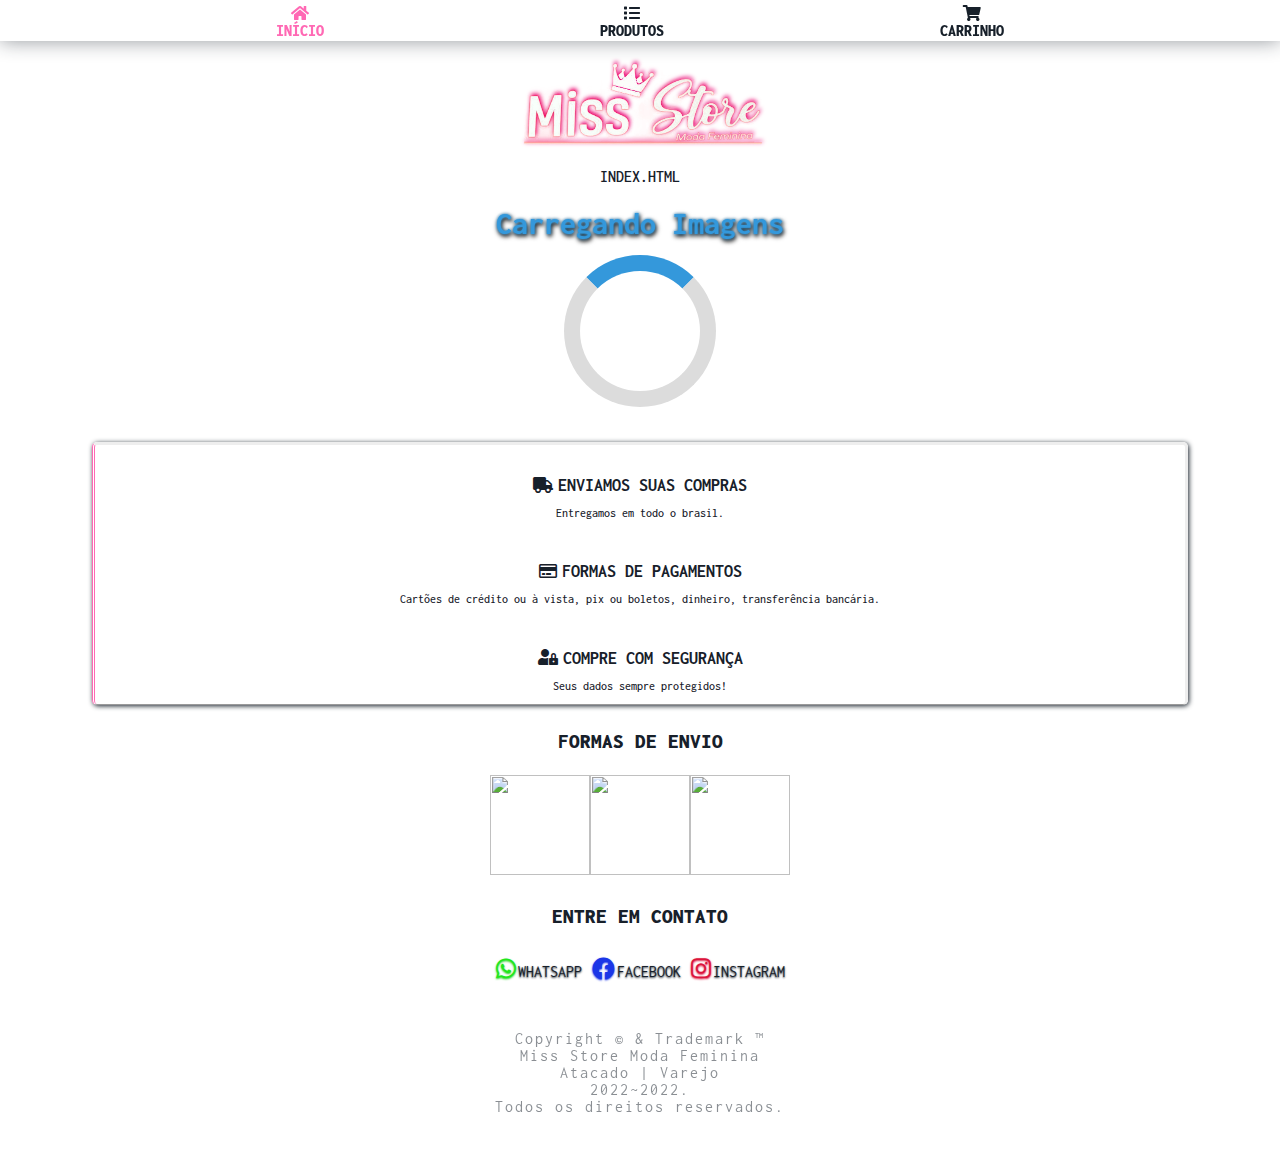
==== index.html @ 753af86f "all" ====
<html lang="pt-br" style="width: 100%;height: 100%;user-select: none;color: #17202a;">
  <head>
    <meta charset="utf-8">
    <meta name="viewport" content="width=device-width, initial-scale=1.0, shrink-to-fit=no">
    <title>Miss Store - Moda Feminina</title>
    <!-- Facebook Meta Tags -->
    <meta property="og:url" content="https://missstore.github.io">
    <meta property="og:type" content="website">
    <meta property="og:title" content="Miss Store - Moda Feminina">
    <meta property="og:description" content="A mais nova loja em porto velho - RO! Uma variedade de roupas feminina">
    <meta property="og:image" content="https://missstore.github.io/assets/img/missstore-graph.jpg">
    <!-- Twitter Meta Tags -->
    <meta name="twitter:card" content="summary_large_image">
    <meta property="twitter:domain" content="missstore.github.io">
    <meta property="twitter:url" content="https://missstore.github.io">
    <meta name="twitter:title" content="Miss Store - Moda Feminina">
    <meta name="twitter:description" content="A mais nova loja em porto velho - RO! Uma variedade de roupas feminina">
    <meta name="twitter:image" content="https://missstore.github.io/assets/img/missstore-graph.jpg">
    <!-- Description -->
    <meta name="description" content="A mais nova loja em porto velho - RO! Uma variedade de roupas feminina">
    <!-- Css's | Icons | Fonts -->
    <link rel="icon" type="image/jpeg" sizes="32x32" href="https://missstore.github.io/assets/img/missstore-icon.jpg">
    <link rel="icon" type="image/jpeg" sizes="32x32" href="https://missstore.github.io/assets/img/missstore-icon.jpg">
    <link rel="stylesheet" href="https://use.fontawesome.com/releases/v5.12.0/css/all.css">
    <link rel="preconnect" href="https://fonts.googleapis.com">
    <link rel="preconnect" href="https://fonts.gstatic.com" crossorigin="">
    <link href="https://fonts.googleapis.com/css2?family=Inconsolata:wght@500&amp;family=Luxurious+Roman&amp;family=Shizuru&amp;family=Ubuntu+Mono:ital@1&amp;display=swap" rel="stylesheet">
    <link href="/assets/css/styles.min.css" rel="stylesheet">
    <script src="/assets/js/script.min.js"></script>
  </head>
  <body>
    <div class="header">
      <i class="fas fa-home selecionado">
        <label>INÍCIO</label>
      </i>
      <i class="fas fa-list">
        <label>PRODUTOS</label>
      </i>
      <i class="fas fa-shopping-cart">
        <label>CARRINHO</label>
		<div class="contagem">
			<span></span>
		</div>
      </i>
    </div>
    <div class="categorias">
      <div class="contentsCategorias">
        <i class="fas fa-sort-up"></i>
        <div class="catCont">
          <i class="far fa-images">
            <label>Croppeds</label>
          </i>
          <i class="far fa-images">
            <label>Calças</label>
          </i>
          <i class="far fa-images">
            <label>Vestidos</label>
          </i>
          <i class="far fa-images">
            <label>Saias</label>
          </i>
          <i class="far fa-images">
            <label>Conjuntos</label>
          </i>
        </div>
      </div>
    </div>
    <div class="logo">
      <img src="https://missstore.github.io/assets/img/missstorehead.png">
    </div>
    <div class="carrinhoconteudo">
      <div class="fecharcarrinho">
        <i class="fas fa-chevron-circle-left">
          <label>CARRINHO DE COMPRAS</label>
        </i>
      </div>
      <div class="adicionados">
      </div>
      <div class="enviarevalortotal">
        <label class="valortotal"></label>
        <i class="fas fa-paper-plane">
          <label>Enviar pedido</label>
        </i>
		<i class="fas fa-eraser">
			<label>Esvaziar carrinho</label>
		</i>
      </div>
    </div>
    <label class="nome">TODOS OS PRODUTOS</label>
    <div class="produtos">
      <div class="loadercontainer carregando">
        <label>Carregando Imagens</label>
        <div class="loader"></div>
      </div>
    </div>
    <div class="fotofullviewing">
      <img src="" draggable="false">
      <i class="fas fa-window-close"></i>
	  <div class="verfotofull">
        <label>Carregando Imagem</label>
        <div class="loader"></div>
      </div>
    </div>
    <center>
	<div class="info">
      <div class="entregamos">
        <i class="fas fa-truck">
          <h5 class="tipodeservico">ENVIAMOS SUAS COMPRAS</h5>
        </i>
        <p class="textalternativo">Entregamos em todo o brasil.</p>
      </div>
      <div class="aceitamos">
        <i class="far fa-credit-card">
          <h5 class="tipodeservico">FORMAS DE PAGAMENTOS</h5>
        </i>
        <p class="textalternativo">Cartões de crédito ou à vista, pix ou boletos, dinheiro, transferência bancária.</p>
      </div>
      <div class="seguranca">
        <i class="fas fa-user-lock">
          <h5 class="tipodeservico">COMPRE COM SEGURANÇA</h5>
        </i>
        <p class="textalternativo">Seus dados sempre protegidos!</p>
      </div>
    </div>
	</center>
    <div class="formasdeenvio">
      <h5>FORMAS DE ENVIO</h5>
      <div class="formasenvioimgs">
        <img src="https://d26lpennugtm8s.cloudfront.net/assets/common/img/logos/shipping/br/correios/pac@2x.png" width="100" draggable="false">
        <img src="https://d26lpennugtm8s.cloudfront.net/assets/common/img/logos/shipping/br/correios@2x.png" width="100" draggable="false">
        <img src="https://d26lpennugtm8s.cloudfront.net/assets/common/img/logos/shipping/br/correios/sedex@2x.png" width="100" draggable="false">
      </div>
    </div>
    <div class="entreemcontato">
      <h5>ENTRE EM CONTATO</h5>
      <div class="formasdecontato">
        <i class="fab fa-whatsapp">
          <label>Whatsapp</label>
        </i>
        <i class="fab fa-facebook">
          <label>Facebook</label>
        </i>
        <i class="fab fa-instagram">
          <label>Instagram</label>
        </i>
      </div>
    </div>
    <div class="footer">
      <label>
Copyright © &amp; Trademark ™
Miss Store Moda Feminina
Atacado | Varejo
2022~2022.
Todos os direitos reservados.
	</label>
    </div>
    <hr style="opacity: 0;">
  </body>
</html>
---- assets/css/styles.min.css ----
.header {
    display: flex;
    justify-content: space-evenly;
    position: fixed;
    width: 100%;
    background-color: #fff;
    top: 0;
    padding-top: 5px;
    padding-bottom: 2px;
    z-index: 1000000;
    transition: .5s;
    box-shadow: 0 0 20px 0px #17202a78;
    left: 0;
}

.header > i {
    display: flex;
    flex-direction: column;
    align-items: center;
    cursor: pointer;
}

label {
    font-family: 'Inconsolata', monospace;
    margin-top: 2px;
    cursor: pointer;
}

label.nome {
    display: flex;
    justify-content: center;
    margin-top: 20px;
    margin-bottom: 20px;
    font-weight: 600;
    text-size-adjust: auto;
    cursor: default;
}


.produtos {
    display: flex;
    width: auto;
    height: auto;
    flex-wrap: wrap;
    justify-content: center;
    z-index: 100;
}

.produtodiv {
    width: 150px;
    height: 293px;
    margin-bottom: 5px;
    border-style: double;
    padding-bottom: 4px;
    border-radius: 5px;
    border-color: hotpink;
    padding-right: 2px;
    padding-left: 2px;
    flex-direction: column;
    margin-left: 3px;
    margin-right: 3px;
    display: none;
    align-items: center;
    justify-content: space-around;
}

.produtonome {
    text-align: center;
    text-overflow: ellipsis;
    overflow: hidden;
    white-space: nowrap;
    width: 150px;
    font-family: 'Inconsolata', monospace;
    height: 25px;
}

.produtovalor {
    margin-top: 2px;
    margin-bottom: 2px;
    font-family: 'Inconsolata', monospace;
}

.produtocomprar {
    background-color: hotpink;
    width: 100%;
    border-radius: 10px;
    text-align: center;
    color: #fff;
    box-shadow: 0 0 4px 1px hotpink;
    margin-top: 3px;
    cursor: pointer;
    font-size: 15px;
    font-family: 'Inconsolata';
}

.produtoadicionar {
    background-color: hotpink;
    width: 100%;
    border-radius: 10px;
    text-align: center;
    color: #fff;
    box-shadow: 0 0 4px 1px hotpink;
    margin-top: 3px;
    margin-bottom: 3px;
    cursor: pointer;
    font-size: 15px;
    font-family: 'Inconsolata';
}

.selecionado {
    color: hotpink;    
}

.info {
    padding-right: 5px;
    display: flex;
    align-content: center;
    border-top-style: outset;
    border-bottom-style: outset;
    padding-left: 5px;
    border-bottom-width: 1px;
    border-left-style: double;
    border-left-color: hotpink;
    border-right-style: inset;
    flex-direction: column;
    box-shadow: 1px 1px 5px #17202a;
    border-radius: 5px;
    margin-top: 10px;
    align-items: center;
    max-width: 85.5%;
}

.entregamos,.aceitamos,.seguranca {
    display: flex;
    flex-direction: column;
    align-items: center;
}

.entregamos > i, .aceitamos > i,.seguranca>i {
    display: flex;
    flex-direction: row;
    align-items: center;
}

.tipodeservico {
    margin-left: 5px;
    padding-top: 1px;
    font-family: 'Inconsolata', cursive;
    font-size: 18px;
}


p.textalternativo {
    font-family: 'Inconsolata', cursive;
    margin-top: -17px;
    font-size: 12px;
    font-weight: 500;
    text-align: center;
}

.footer {
    display: flex;
    align-items: center;
    justify-content: center;
    align-content: center;
    text-align: center;
    border-style: ridge;
    border-width: 2px;
    opacity: .5;
    margin-top: 10px;
    padding: 10px;
    border-width: 0px;
}

.formasdeenvio, .entreemcontato {
    display: flex;
    align-items: center;
    margin: 5px;
    flex-direction: column;
    margin-top: -10px;
}

.formasdeenvio > h5, .entreemcontato > h5 {
    font-family: 'Inconsolata';
    font-size: 21px;
    font-weight: 900;
    text-align: center;
}

.formasenvioimgs {
    display: flex;
    justify-content: center;
    margin-top: -12px;
    align-items: center;
    align-content: center;
    flex-direction: row;
    width: 100%;
    flex-wrap: wrap;
}

.carrinhoconteudo {
    position: fixed;
    top: 0;
    width: 0;
    height: 0;
    background: #fff;
    z-index: 1;
    opacity: 0;
    transition: .5s;
    left: 1000px;
}

.carrinhoconteudo.aberto {
    position: fixed;
    top: 0;
    width: 100%;
    height: 100%;
    background: #fff;
    z-index: 10000000;
    opacity: 1;
    transition: .5s;
    left: 0;
}

.fecharcarrinho {
    font-family: 'Inconsolata';
    padding-bottom: 15px;
    margin-left: 14px;
    width: 100%;
    display: flex;
    align-items: center;
    justify-content: flex-start;
    padding-top: 6px;
}

.fecharcarrinho .fa-chevron-circle-left > label {
margin-left: 5px;
}

.fecharcarrinho > i {
    cursor: pointer;
    display: flex;
    align-items: flex-end;
    justify-content: flex-start;
    width: fit-content;
}

.formasdecontato > i > label {
    margin-left: 2px;
    color: #17202a;
    text-shadow: 0px 1px 2px #17202a;
    font-variant-caps: all-small-caps;
}


i.fab.fa-whatsapp {
    color: #20e71b;
    text-shadow: 0px 1px 2px #1dcf19;
    display: flex;
    align-items: flex-end;
    font-size: larger;
    cursor: pointer;
}

.formasdecontato {
    margin-top: -6px;
    margin-bottom: 10px;
    display: flex;
    flex-direction: row;
    justify-content: space-evenly;
    font-size: 19px;
    flex-wrap: wrap;
}

.formasdecontato > i {
    padding-left: 5px;
    padding-right: 5px;
}

i.fab.fa-facebook {
    color: #1b36e7;
    text-shadow: 0px 1px 2px #1b36e7;
    display: flex;
    align-items: flex-end;
    font-size: larger;
    cursor: pointer;
}

i.fab.fa-instagram {
    color: crimson;
    text-shadow: 0px 1px 2px crimson;
    display: flex;
    align-items: flex-end;
    font-size: larger;
    cursor: pointer;
}

.footer > label {
    white-space: break-spaces;
    letter-spacing: 2px;
}

.fullimage > i {
    position: relative;
    top: -209px;
    left: 57px;
    opacity: .9;
    cursor: zoom-in;
}

.fullimage {
    width: 0;
    height: 0;
}

.fotofullviewing {
    position: fixed;
    top: 0;
    width: 100%;
    height: 100%;
    z-index: -1;
    transition: .5s;
    transform: scale(0);
}

.fotofullviewing.aberto {
    position: fixed;
    top: 0;
    width: 100%;
    height: 100%;
    z-index: 1000000000000;
    transition: .5s;
    transform: none;
    left: 0;
    background-color: #ffffffa6;
    display: flex;
    flex-direction: row;
    align-items: center;
    justify-content: center;
    align-content: center;
}

.fotofullviewing > img {
    max-width: 100%;
    height: 100%;
    border-style: double;
    border-color: hotpink;
    box-shadow: 0 0 20px 5px hotpink;
}

.fotofullviewing > i {
	position: absolute;
	top: 8px;
	right: 8px;
	font-size: 27px;
	cursor: pointer;
	background-color: #fff;
	height: 18px;
	display: flex;
	align-items: center;
	border-radius: 20px;
	filter: drop-shadow(0 0 10px #fff);
}

.conteudoadicionado {
    display: flex;
    width: 345px;
    padding-bottom: 10px;
}

.imgcontainer {
    display: flex;
    justify-content: flex-start;
}

img.imagemdoproduto {
    border-radius: 5px;
    border-color: #000000a3;
    border-style: groove;
    cursor: zoom-in;
}

label.nomedoproduto {
    cursor: default;
    text-overflow: ellipsis;
    overflow: hidden;
    height: 75px;
    width: 100%;
    margin-top: 0;
    margin-left: 2px;
    font-size: larger;
}

.logo > img {
    max-width: 252px;
    max-height: 252px;
    border-radius: 15px;
    filter: invert(1) drop-shadow(1px -2px 2px yellow) hue-rotate(70deg) invert(1);
}

.informacoesdoadicionado {
    margin-left: 10px;
    display: flex;
    flex-direction: column;
    justify-content: space-between;
    height: 105px;
    padding-right: 5px;
    align-items: center;
    width: 155px;
}

.produtoimagen {
    cursor: zoom-in;
    border-radius: 8px;
    margin-top: 1.4px;
}

/* Safari */
@-webkit-keyframes spin {
	0% { -webkit-transform: rotate(0deg); }
	100% { -webkit-transform: rotate(360deg); }
}
@keyframes spin {
	0% { -webkit-transform: rotate(0deg); }
	100% { -webkit-transform: rotate(360deg); }
}

.loadercontainer {
    width: 0;
    height: 0;
    opacity: 0;
    position: fixed;
}

.loadercontainer label {
    cursor: default;
    visibility: hidden;
}

.loadercontainer.carregando .loader {
    margin-top: 15px;
    border: 16px solid #dcdcdc;
    border-radius: 50%;
    border-top: 16px solid #3498db;
    width: 120px;
    height: 120px;
    -webkit-animation: spin 2s linear infinite;
    animation: spin 2s linear infinite;
}

.loadercontainer.carregando > label{
  color: #3498db;
  font-weight: bold;
  font-size: 32px;
  text-shadow: 0 0 3px #3498db;
  filter: drop-shadow(1px 2px 2px black);
  user-select:none;
  font-family: 'Inconsolata';
  visibility: visible;
}

.categorias.aberto {
    width: 100%;
    height: 100%;
    display: flex;
    justify-content: center;
    flex-wrap: wrap;
    position: fixed;
    top: 33px;
    left: 0;
    z-index: 10000;
    padding-top: 19px;
    transform: translate(0, 0px);
    transition: .7s;
    overflow: auto;
}

.categorias i.fas.fa-sort-up {
    z-index: 1;
    font-size: 30px;
    position: relative;
    top: -13px;
    left: -16px;
    height: 0;
    width: 0;
    color: #ef4a9c;
}

.categorias .contentsCategorias {
    width: fit-content;
    height: fit-content;
    border-style: solid;
    border-width: 2px;
    border-radius: 30px;
    display: flex;
    flex-direction: column;
    align-items: center;
    justify-content: space-evenly;
    background-color: #fff;
    filter: drop-shadow(0 10px 25px hotpink);
    border-color: hotpink;
}

.categorias {
    width: 100%;
    height: auto;
    display: flex;
    justify-content: center;
    flex-wrap: wrap;
    position: fixed;
    top: 25px;
    left: 0;
    background-color: transparent;
    z-index: 0;
    padding-top: 8px;
    transform: translate(0, -320px);
    transition: .7s;
    overflow: hidden;
}

.categorias .catCont {
    width: auto;
    height: 100%;
    display: flex;
    flex-direction: column;
    justify-content: space-evenly;
    align-items: flex-start;
    z-index: 1;
    opacity: 1;
    padding-bottom: 20px;
}

.categorias i.far.fa-images {
    display: flex;
    align-items: flex-end;
    font-size: larger;
    font-weight: 500;
    cursor: pointer;
    flex-wrap: wrap;
    margin: 20px;
    margin-bottom: 5px;
}

.categorias .fa-images label {
    margin-left: 5px;
    font-weight: 500;
}

.loadercontainer.carregando {
	width: 100%;
	height: 100%;
	z-index: 1000;
	backdrop-filter: blur(8px);
	display: flex;
	align-items: center;
	position: relative;
	top: 0;
	justify-content: center;
	overflow: hidden;
	flex-direction: column;
	opacity: 1;
	margin-bottom: 25px;
}

.adicionados {
    display: flex;
    max-height: calc(100% - 150px);
    flex-direction: row;
    flex-wrap: wrap;
    overflow: auto;
    align-items: center;
    justify-content: space-between;
    align-content: flex-start;
    padding: 10px;
    border-top-style: groove;
    border-top-color: #17202a3d;
    border-top-width: 1.4;
    padding-right: 15px;
    padding-left: 15px;
}

.enviarpedido {
    width: 100%;
    height: 100%;
    background-color: aqua;
}

.enviarevalortotal {
    width: 100%;
    height: 95px;
    display: flex;
    flex-direction: column;
    align-items: center;
    align-content: center;
    font-family: 'Inconsolata';
    position: fixed;
    bottom: 8px;
    background-color: #fff;
    justify-content: center;
    border-top-style: ridge;
}

i.fas.fa-paper-plane {
    display: flex;
    align-items: flex-end;
    cursor: pointer;
    border-style: groove;
    border-color: #cd22990f;
    border-radius: 10px;
    justify-content: center;
    align-content: stretch;
    background-color: #fff;
    padding-left: 2px;
    padding-bottom: 2px;
    box-shadow: 0 0 5px 0px #17202a;
    color: #17202a;
    width: 170px;
    letter-spacing: 2.5;
    flex-wrap: wrap;
}

.fa-paper-plane label {
    margin-left: 5px;
    padding-right: 4px;
}

i.fas.fa-eraser {
    display: flex;
    align-items: flex-end;
    cursor: pointer;
    border-style: groove;
    border-color: #cd22990f;
    border-radius: 10px;
    justify-content: center;
    align-content: stretch;
    background-color: #fff;
    padding-left: 2px;
    padding-bottom: 2px;
    box-shadow: 0 0 5px 0px #17202a;
    color: #17202a;
    margin-top: 8px;
    margin-bottom: 3px;
    width: 170px;
    flex-wrap: wrap;
}

.fa-eraser > label {
    margin-left: 5px;
    padding-right: 4px;
}

/** * Extracted from: SweetAlert * Modified by: Istiak Tridip */
 .success-checkmark .check-icon {
	 width: 80px;
	 height: 80px;
	 position: relative;
	 border-radius: 50%;
	 box-sizing: content-box;
	 border: 4px solid #4caf50;
}
 .success-checkmark .check-icon::before {
	 top: 3px;
	 left: -2px;
	 width: 30px;
	 transform-origin: 100% 50%;
	 border-radius: 100px 0 0 100px;
}
 .success-checkmark .check-icon::after {
	 top: 0;
	 left: 30px;
	 width: 60px;
	 transform-origin: 0 50%;
	 border-radius: 0 100px 100px 0;
	 animation: rotate-circle 4.25s ease-in;
}
 .success-checkmark .check-icon::before, .success-checkmark .check-icon::after {
	 content: '';
	 height: 100px;
	 position: absolute;
	 background: #fff;
	 transform: rotate(-45deg);
}
 .success-checkmark .check-icon .icon-line {
	 height: 5px;
	 background-color: #4caf50;
	 display: block;
	 border-radius: 2px;
	 position: absolute;
	 z-index: 10;
}
 .success-checkmark .check-icon .icon-line.line-tip {
	 top: 46px;
	 left: 14px;
	 width: 25px;
	 transform: rotate(45deg);
	 animation: icon-line-tip 0.75s;
}
 .success-checkmark .check-icon .icon-line.line-long {
	 top: 38px;
	 right: 8px;
	 width: 47px;
	 transform: rotate(-45deg);
	 animation: icon-line-long 0.75s;
}
 .success-checkmark .check-icon .icon-circle {
	 top: -4px;
	 left: -4px;
	 z-index: 10;
	 width: 80px;
	 height: 80px;
	 border-radius: 50%;
	 position: absolute;
	 box-sizing: content-box;
	 border: 4px solid rgba(76, 175, 80, .5);
}
 .success-checkmark .check-icon .icon-fix {
	 top: 8px;
	 width: 5px;
	 left: 26px;
	 z-index: 1;
	 height: 85px;
	 position: absolute;
	 transform: rotate(-45deg);
	 background-color: #fff;
}
 @keyframes rotate-circle {
	 0% {
		 transform: rotate(-45deg);
	}
	 5% {
		 transform: rotate(-45deg);
	}
	 12% {
		 transform: rotate(-405deg);
	}
	 100% {
		 transform: rotate(-405deg);
	}
}
 @keyframes icon-line-tip {
	 0% {
		 width: 0;
		 left: 1px;
		 top: 19px;
	}
	 54% {
		 width: 0;
		 left: 1px;
		 top: 19px;
	}
	 70% {
		 width: 50px;
		 left: -8px;
		 top: 37px;
	}
	 84% {
		 width: 17px;
		 left: 21px;
		 top: 48px;
	}
	 100% {
		 width: 25px;
		 left: 14px;
		 top: 45px;
	}
}
 @keyframes icon-line-long {
	 0% {
		 width: 0;
		 right: 46px;
		 top: 54px;
	}
	 65% {
		 width: 0;
		 right: 46px;
		 top: 54px;
	}
	 84% {
		 width: 55px;
		 right: 0px;
		 top: 35px;
	}
	 100% {
		 width: 47px;
		 right: 8px;
		 top: 38px;
	}
}

.valortotal {
    padding: 10;
    cursor: default;
    user-select: none;
    font-weight: 600;
    font-size: larger;
    text-align: center;
}

.valoretrash {display: flex;flex-direction: column;align-items: flex-end;justify-content: space-between;margin-left: 5px;width: 75px;}

.valoretrash > i {cursor: pointer;color: #000000a3;margin-top: 2px;}

.sucessoadicionado {
    background: #fff;
    padding: 30px;
    display: flex;
    flex-direction: row;
    align-items: center;
    align-content: center;
    justify-content: center;
    border-radius: 50px;
    filter: drop-shadow(0px 0px 15px black);
}

.sucessoadicionado label {
    cursor: default;
    margin-left: 15px;
    font-size: xx-large;
    text-transform: capitalize;
    text-align: center;
    max-width: 165px;
}

.contagem {
    width: 0;
    height: 0;
    position: relative;
    top: -34px;
    left: 9px;
    transition: .5s;
    transform: scale(0);
}

.contagem.itens {
    width: 0;
    height: 0;
    position: relative;
    top: -34px;
    left: 9px;
    transition: .5s;
    transform: scale(1);
}

.contagem.itens span {
    background-color: hotpink;
    color: #fff;
    border-radius: 15px;
    font-family: 'Inconsolata';
    font-size: 14px;
    padding-right: 5px;
    padding-left: 5px;
    filter: drop-shadow(0 0 5px hotpink);
}

.valordoproduto {
    cursor: default;
    font-family: 'Inconsolata';
    font-weight: 600;
    font-size: 19px;
}

input.quantidadeacomprar {
    border-radius: 7px;
    text-align: center;
    border-color: #000000a3;
    color: #17202a;
    max-width: 100%;
}

.verfotofull.carregando {
	width: 100%;
	height: 100%;
	z-index: 1000;
	backdrop-filter: brightness(0.4);
	display: flex;
	align-items: center;
	justify-content: center;
	flex-direction: column;
	transition: .3s;
	transform: scale(1);
}

.verfotofull {
    width: 100%;
    height: 100%;
    transform: scale(0);
    position: fixed;
}

.verfotofull.carregando > label{
  color: #3498db;
  font-weight: bold;
  font-size: 32px;
  text-shadow: 0 0 3px #3498db;
  filter: drop-shadow(1px 2px 2px black);
  user-select:none;
  font-family: 'Inconsolata';
  visibility: visible;
  text-transform: uppercase;
}

.verfotofull label {
    cursor: default;
    visibility: hidden;
}

.verfotofull.carregando .loader {
    margin-top: 15px;
    border: 16px solid #dcdcdc;
    border-radius: 50%;
    border-top: 16px solid #3498db;
    width: 120px;
    height: 120px;
    -webkit-animation: spin 2s linear infinite;
    animation: spin 2s linear infinite;
}

.bodysucesso {
    position: fixed;
    top: 50%;
    display: flex;
    flex-direction: column;
    align-items: center;
    justify-content: center;
    left: calc(100% - 50%);
    right: calc(100% - 50%);
    width: 0;
    height: 0;
}

.logo {
    margin-top: 60px;
    width: 100%;
    display: flex;
    align-items: center;
    height: auto;
    justify-content: center;
}
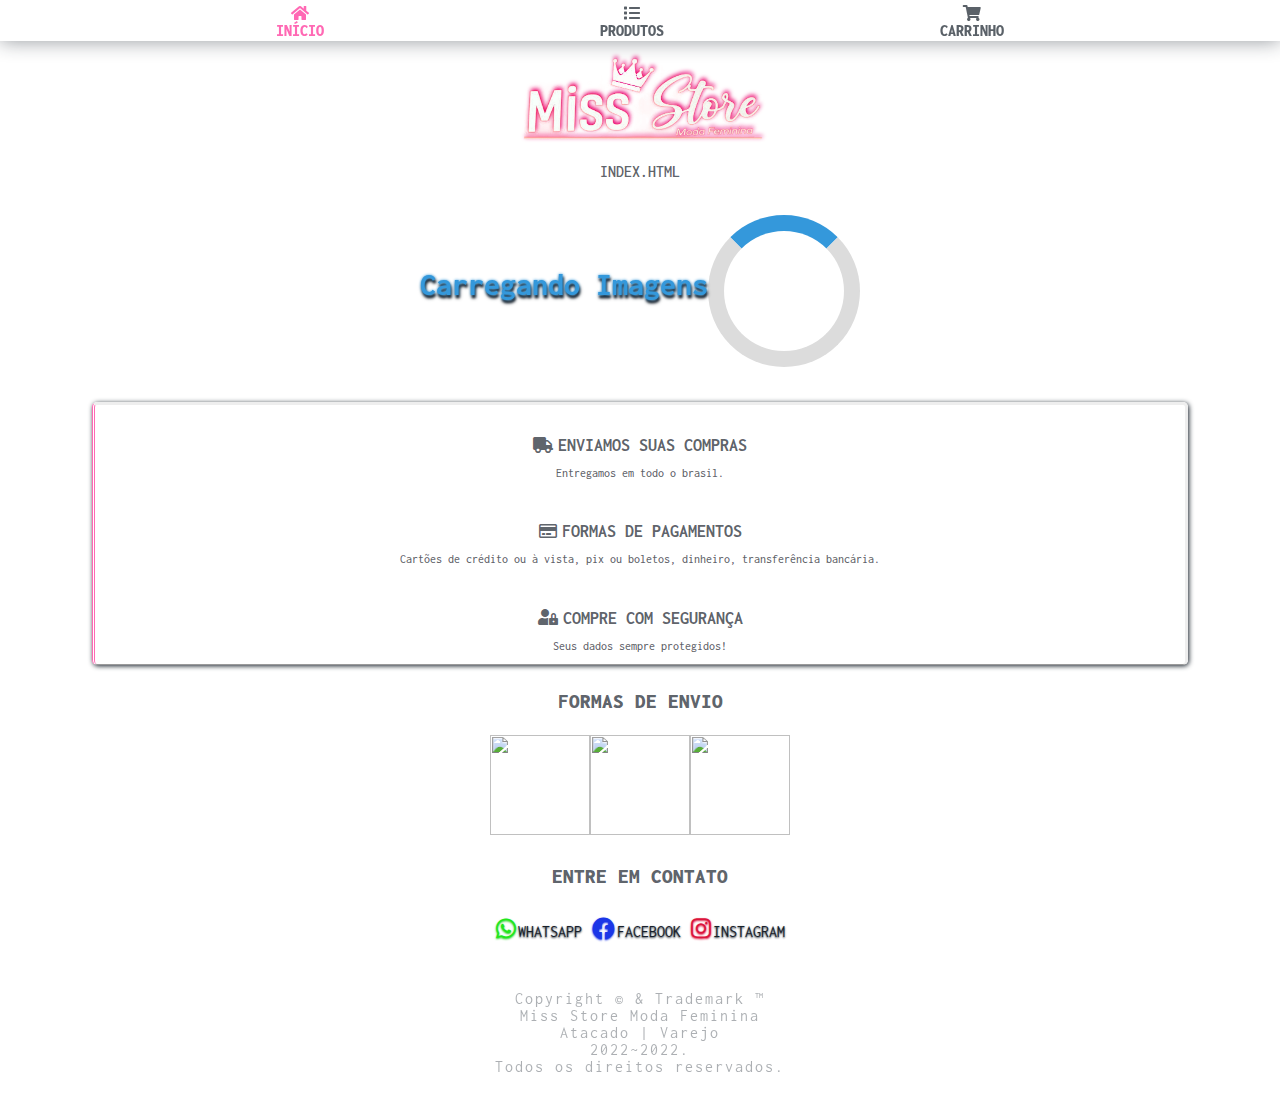
==== commit c8f05556: "htm color" ====
--- a/index.html
+++ b/index.html
@@ -1,4 +1,4 @@
-<html lang="pt-br" style="width: 100%;height: 100%;user-select: none;color: #17202a;">
+<html lang="pt-br" style="width: 100%;height: 100%;user-select: none;color: #17202ab5;">
   <head>
     <meta charset="utf-8">
     <meta name="viewport" content="width=device-width, initial-scale=1.0, shrink-to-fit=no">
--- a/assets/css/styles.min.css
+++ b/assets/css/styles.min.css
@@ -43,10 +43,11 @@
     height: auto;
     flex-wrap: wrap;
     justify-content: center;
-    z-index: 100;
-}
-
-.produtodiv {
+    align-items: center;
+    align-content: center;
+}
+
+.loadercontainer .produtodiv {
     width: 150px;
     height: 293px;
     margin-bottom: 5px;
@@ -59,9 +60,13 @@
     flex-direction: column;
     margin-left: 3px;
     margin-right: 3px;
+    display: flex;
+    align-items: center;
+    justify-content: space-around;
+}
+
+.loadercontainer.carregando .produtodiv {
     display: none;
-    align-items: center;
-    justify-content: space-around;
 }
 
 .produtonome {
@@ -332,7 +337,7 @@
     transition: .5s;
     transform: none;
     left: 0;
-    background-color: #ffffffa6;
+    background-color: #1111198f;
     display: flex;
     flex-direction: row;
     align-items: center;
@@ -342,7 +347,7 @@
 
 .fotofullviewing > img {
     max-width: 100%;
-    height: 100%;
+    max-height: 100%;
     border-style: double;
     border-color: hotpink;
     box-shadow: 0 0 20px 5px hotpink;
@@ -362,10 +367,20 @@
 	filter: drop-shadow(0 0 10px #fff);
 }
 
+@media (max-width: 728px) {
+	.conteudoadicionado {
+        max-width: none !important;
+        justify-content: space-evenly !important;
+    }
+}
+
 .conteudoadicionado {
     display: flex;
-    width: 345px;
     padding-bottom: 10px;
+    justify-content: space-between;
+    max-width: 345px;
+    flex-wrap: wrap;
+    width: 100%;
 }
 
 .imgcontainer {
@@ -378,6 +393,7 @@
     border-color: #000000a3;
     border-style: groove;
     cursor: zoom-in;
+    max-height: 99px;
 }
 
 label.nomedoproduto {
@@ -412,7 +428,7 @@
 .produtoimagen {
     cursor: zoom-in;
     border-radius: 8px;
-    margin-top: 1.4px;
+    margin-top: 1.5px;
 }
 
 /* Safari */
@@ -426,15 +442,17 @@
 }
 
 .loadercontainer {
-    width: 0;
-    height: 0;
-    opacity: 0;
-    position: fixed;
+    width: 100%;
+    height: 100%;
+    display: flex;
+    flex-direction: row;
+    flex-wrap: wrap;
+    justify-content: center;
 }
 
 .loadercontainer label {
     cursor: default;
-    visibility: hidden;
+    display: none;
 }
 
 .loadercontainer.carregando .loader {
@@ -453,10 +471,10 @@
   font-weight: bold;
   font-size: 32px;
   text-shadow: 0 0 3px #3498db;
-  filter: drop-shadow(1px 2px 2px black);
+  filter: drop-shadow(1px 3px 1px #17202a);
   user-select:none;
   font-family: 'Inconsolata';
-  visibility: visible;
+  display: inline;
 }
 
 .categorias.aberto {
@@ -557,9 +575,11 @@
 	top: 0;
 	justify-content: center;
 	overflow: hidden;
-	flex-direction: column;
+	flex-direction: row;
 	opacity: 1;
 	margin-bottom: 25px;
+	flex-wrap: wrap;
+	align-content: center;
 }
 
 .adicionados {
@@ -585,7 +605,7 @@
     background-color: aqua;
 }
 
-.enviarevalortotal {
+.carrinhoconteudo.aberto .enviarevalortotal {
     width: 100%;
     height: 95px;
     display: flex;
@@ -598,6 +618,11 @@
     background-color: #fff;
     justify-content: center;
     border-top-style: ridge;
+}
+
+.carrinhoconteudo .enviarevalortotal {
+    width: 0;
+    height: 0;
 }
 
 i.fas.fa-paper-plane {
@@ -929,10 +954,12 @@
 }
 
 .logo {
-    margin-top: 60px;
+    margin-top: 40px;
     width: 100%;
     display: flex;
     align-items: center;
     height: auto;
     justify-content: center;
+    padding-top: 15px;
+    /* filter: drop-shadow(0 0 0px #17202a75); */
 }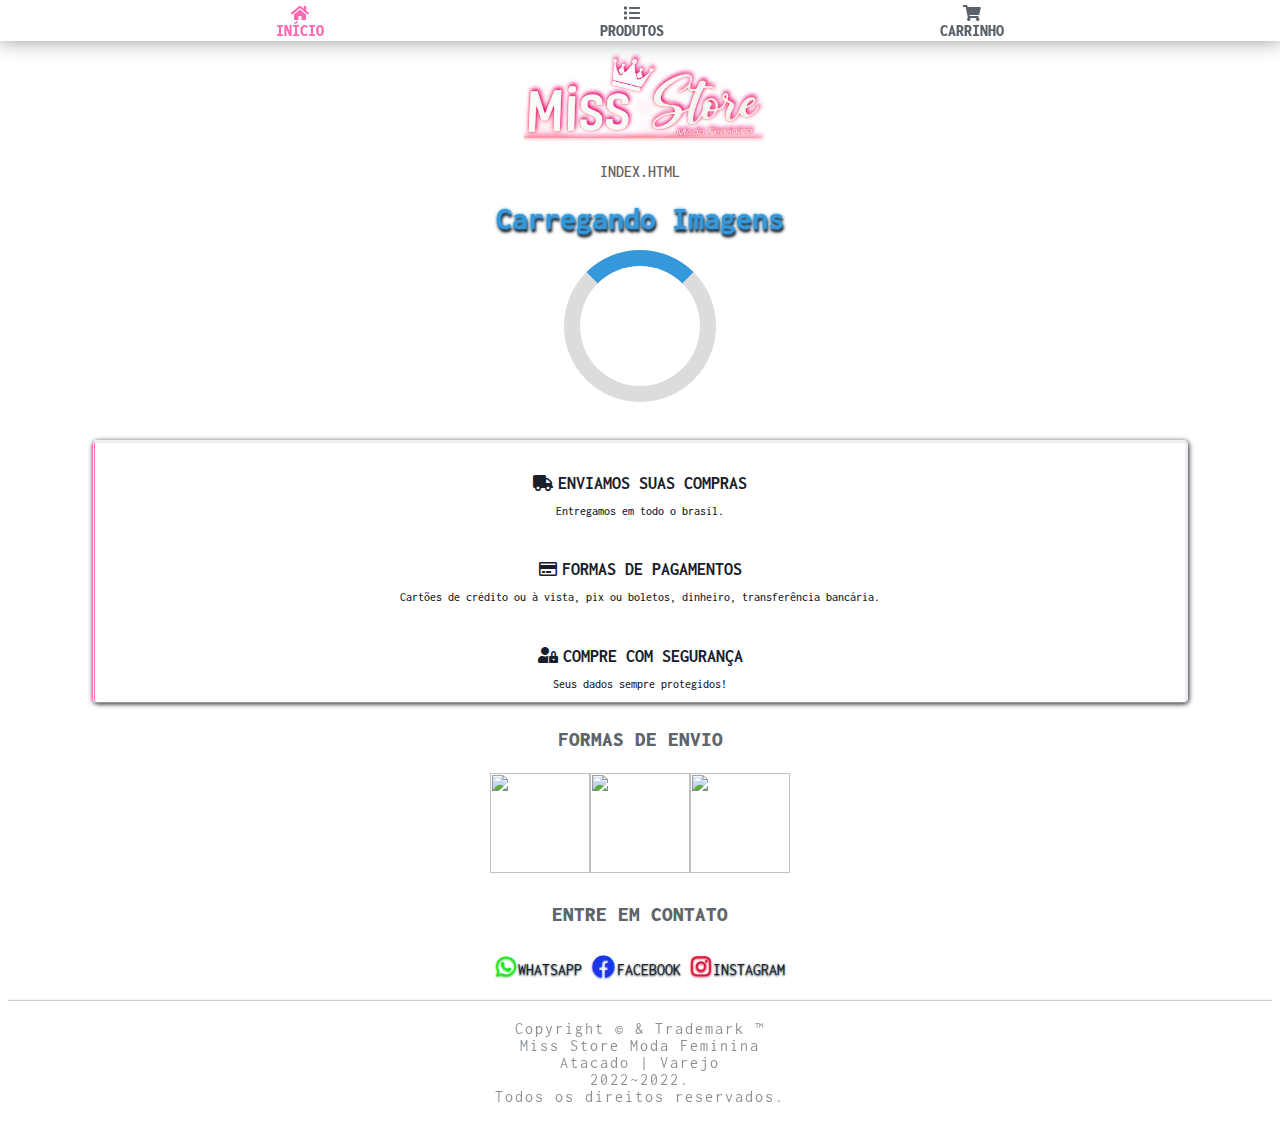
==== commit 686a9f3a: "ok" ====
--- a/index.html
+++ b/index.html
@@ -66,7 +66,7 @@
       </div>
     </div>
     <div class="logo">
-      <img src="https://missstore.github.io/assets/img/missstorehead.png">
+      <img src="/assets/img/missstorehead.png">
     </div>
     <div class="carrinhoconteudo">
       <div class="fecharcarrinho">
--- a/assets/css/styles.min.css
+++ b/assets/css/styles.min.css
@@ -63,6 +63,7 @@
     display: flex;
     align-items: center;
     justify-content: space-around;
+    color: #17202a;
 }
 
 .loadercontainer.carregando .produtodiv {
@@ -77,6 +78,7 @@
     width: 150px;
     font-family: 'Inconsolata', monospace;
     height: 25px;
+    margin-left: 1px;
 }
 
 .produtovalor {
@@ -130,9 +132,10 @@
     flex-direction: column;
     box-shadow: 1px 1px 5px #17202a;
     border-radius: 5px;
-    margin-top: 10px;
+    margin-top: 13px;
     align-items: center;
     max-width: 85.5%;
+    color: #17202a;
 }
 
 .entregamos,.aceitamos,.seguranca {
@@ -169,12 +172,11 @@
     justify-content: center;
     align-content: center;
     text-align: center;
-    border-style: ridge;
-    border-width: 2px;
     opacity: .5;
     margin-top: 10px;
-    padding: 10px;
-    border-width: 0px;
+    border-top-style: ridge;
+    width: 100%;
+    border-top-width: 2;
 }
 
 .formasdeenvio, .entreemcontato {
@@ -238,16 +240,15 @@
     padding-top: 6px;
 }
 
-.fecharcarrinho .fa-chevron-circle-left > label {
-margin-left: 5px;
-}
+.fecharcarrinho .fa-chevron-circle-left > label {margin-left: 5px;color: #17202ab5;}
 
 .fecharcarrinho > i {
     cursor: pointer;
     display: flex;
-    align-items: flex-end;
+    align-items: center;
     justify-content: flex-start;
     width: fit-content;
+    color: #17202a;
 }
 
 .formasdecontato > i > label {
@@ -303,6 +304,8 @@
 .footer > label {
     white-space: break-spaces;
     letter-spacing: 2px;
+    color: #17202a;
+    cursor: default;
 }
 
 .fullimage > i {
@@ -334,6 +337,19 @@
     width: 100%;
     height: 100%;
     z-index: 1000000000000;
+    transition: .3s;
+    transform: none;
+    left: 0;
+    background-color: #1111198f;
+    backdrop-filter: blur(5px);
+}
+
+.fotofullviewing.aberto.single {
+    position: fixed;
+    top: 0;
+    width: 100%;
+    height: 100%;
+    z-index: 1000000000000;
     transition: .5s;
     transform: none;
     left: 0;
@@ -345,7 +361,20 @@
     align-content: center;
 }
 
-.fotofullviewing > img {
+.asimagensfull {
+    width: 100%;
+    height: 100%;
+    display: flex;
+    flex-direction: row;
+    flex-wrap: nowrap;
+    justify-content: space-between;
+    align-items: center;
+    align-content: center;
+    overflow-x: auto;
+    overflow-y: hidden;
+}
+
+.fotofullviewing .asimagensfull > img {
     max-width: 100%;
     max-height: 100%;
     border-style: double;
@@ -354,17 +383,26 @@
 }
 
 .fotofullviewing > i {
-	position: absolute;
-	top: 8px;
-	right: 8px;
+	position: sticky;
+	left: calc(100% - 30px);
+	bottom: calc(100% - 10px);
 	font-size: 27px;
 	cursor: pointer;
-	background-color: #fff;
-	height: 18px;
-	display: flex;
-	align-items: center;
-	border-radius: 20px;
+	height: 0;
+	width: 0;
 	filter: drop-shadow(0 0 10px #fff);
+	color: #17202a;
+}
+
+.fa-window-close:before {
+    content: "\f410";
+    background-color: #fff;
+    border-radius: 20px;
+    height: 15px;
+    display: flex;
+    align-items: center;
+    width: 20px;
+    justify-content: center;
 }
 
 @media (max-width: 728px) {
@@ -393,7 +431,7 @@
     border-color: #000000a3;
     border-style: groove;
     cursor: zoom-in;
-    max-height: 99px;
+    max-height: 101.5px;
 }
 
 label.nomedoproduto {
@@ -405,6 +443,7 @@
     margin-top: 0;
     margin-left: 2px;
     font-size: larger;
+    color: #17202a;
 }
 
 .logo > img {
@@ -427,8 +466,17 @@
 
 .produtoimagen {
     cursor: zoom-in;
-    border-radius: 8px;
     margin-top: 1.5px;
+    background-size: cover !important;
+    width: 100%;
+    height: 100%;
+    border-radius: 2px;
+    transition: .5s;
+    display: flex;
+    flex-direction: column;
+    align-items: center;
+    justify-content: flex-end;
+    align-content: center;
 }
 
 /* Safari */
@@ -575,7 +623,7 @@
 	top: 0;
 	justify-content: center;
 	overflow: hidden;
-	flex-direction: row;
+	flex-direction: column;
 	opacity: 1;
 	margin-bottom: 25px;
 	flex-wrap: wrap;
@@ -594,7 +642,7 @@
     padding: 10px;
     border-top-style: groove;
     border-top-color: #17202a3d;
-    border-top-width: 1.4;
+    border-top-width: 1;
     padding-right: 15px;
     padding-left: 15px;
 }
@@ -618,11 +666,14 @@
     background-color: #fff;
     justify-content: center;
     border-top-style: ridge;
+    border-top-color: #17202a3d;
+    border-top-width: 1;
 }
 
 .carrinhoconteudo .enviarevalortotal {
     width: 0;
     height: 0;
+    display: none;
 }
 
 i.fas.fa-paper-plane {
@@ -819,6 +870,7 @@
     font-weight: 600;
     font-size: larger;
     text-align: center;
+    color: #17202a;
 }
 
 .valoretrash {display: flex;flex-direction: column;align-items: flex-end;justify-content: space-between;margin-left: 5px;width: 75px;}
@@ -834,7 +886,7 @@
     align-content: center;
     justify-content: center;
     border-radius: 50px;
-    filter: drop-shadow(0px 0px 15px black);
+    filter: drop-shadow(0 0 20px #4caf50);
 }
 
 .sucessoadicionado label {
@@ -882,6 +934,7 @@
     font-family: 'Inconsolata';
     font-weight: 600;
     font-size: 19px;
+    color: #17202ad9;
 }
 
 input.quantidadeacomprar {
@@ -896,13 +949,14 @@
 	width: 100%;
 	height: 100%;
 	z-index: 1000;
-	backdrop-filter: brightness(0.4);
+	backdrop-filter: brightness(0.2);
 	display: flex;
 	align-items: center;
 	justify-content: center;
 	flex-direction: column;
 	transition: .3s;
 	transform: scale(1);
+	background-color: #0f1120e6;
 }
 
 .verfotofull {
@@ -940,6 +994,62 @@
     animation: spin 2s linear infinite;
 }
 
+img.btn-forward {
+    width: 20px;
+    opacity: .7;
+    filter: hue-rotate(
+120deg);
+    height: 24px;
+}
+
+.dos-btn-f-b {
+    height: 0;
+    width: 95%;
+    cursor: pointer;
+    display: flex;
+    align-items: center;
+    justify-content: space-between;
+    position: relative;
+    top: -105px;
+}
+
+.bolinhas {
+    width: 90%;
+    height: 12px;
+    display: flex;
+    background-color: #fff0;
+    margin-left: 1px;
+    margin-bottom: 5px;
+    justify-content: center;
+    align-content: center;
+    flex-direction: row;
+    border-radius: 5px;
+    align-items: center;
+}
+
+.bolinhas span {
+    width: 7px;
+    height: 7px;
+    background-color: #fff;
+    border-radius: 25px;
+    filter: drop-shadow(0 0 4px #17202ab5);
+    margin-left: 3px;
+    margin-right: 3px;
+}
+
+
+.bolinhas span.nesse {
+    background-color: hotpink;
+}
+
+img.btn-previous {
+    transform: rotateZ(180deg);
+    width: 20px;
+    opacity: .7;
+    filter: hue-rotate(120deg);
+    height: 24px;
+}
+
 .bodysucesso {
     position: fixed;
     top: 50%;
@@ -951,6 +1061,7 @@
     right: calc(100% - 50%);
     width: 0;
     height: 0;
+    color: #17202acf;
 }
 
 .logo {
@@ -962,4 +1073,4 @@
     justify-content: center;
     padding-top: 15px;
     /* filter: drop-shadow(0 0 0px #17202a75); */
-}+}
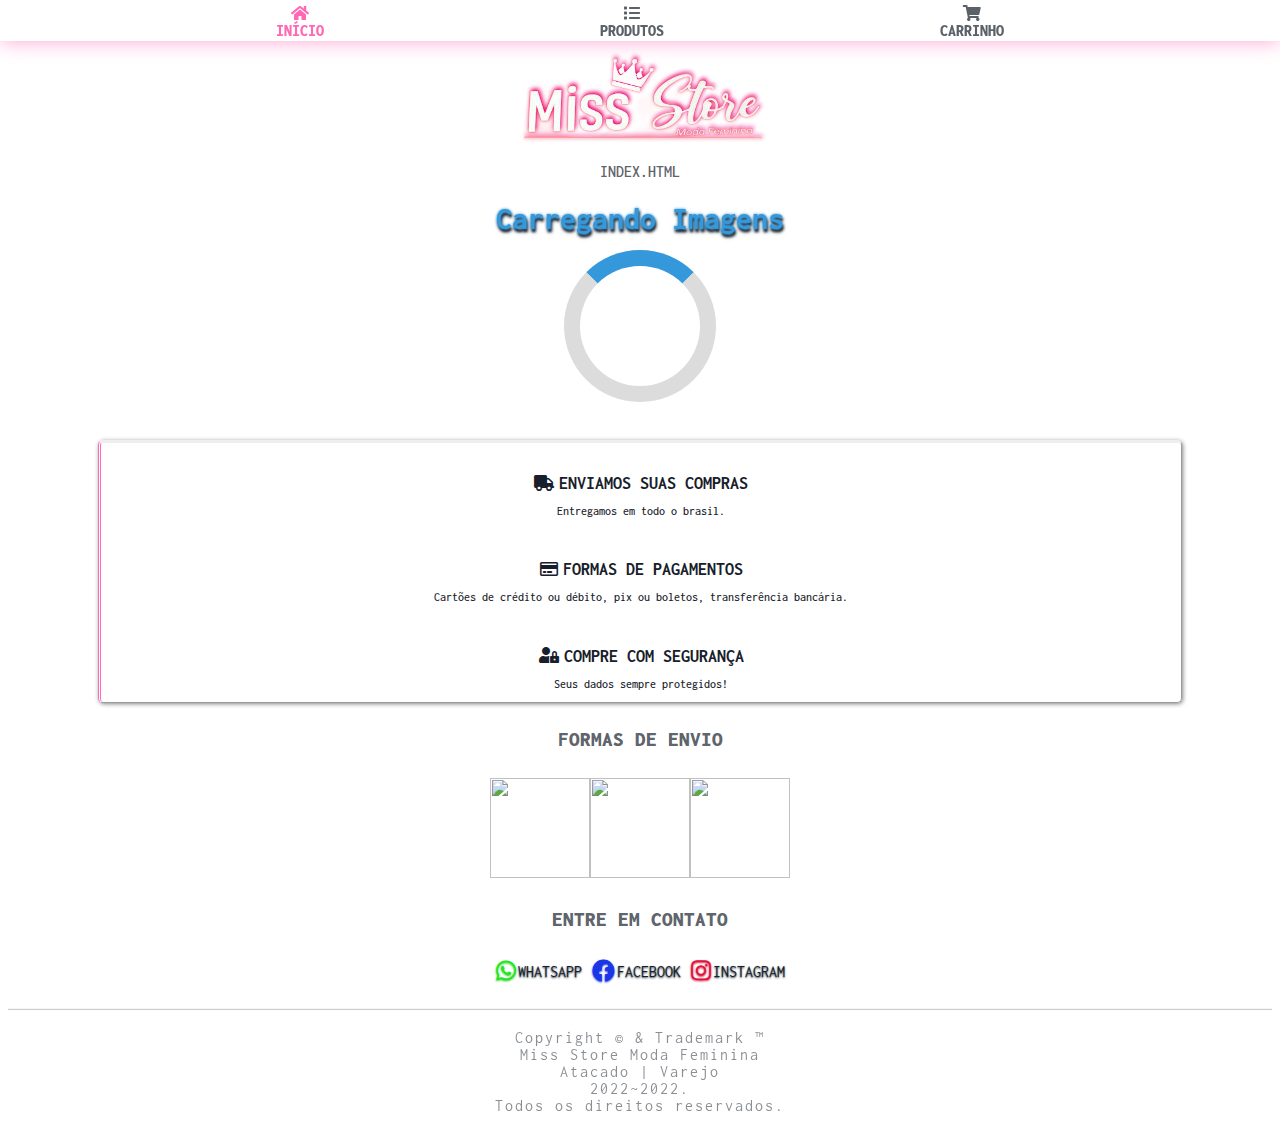
==== commit 2b92e612: "text" ====
--- a/index.html
+++ b/index.html
@@ -94,7 +94,9 @@
       </div>
     </div>
     <div class="fotofullviewing">
-      <img src="" draggable="false">
+      <div class="asimagensfull">
+		<img src="" draggable="false">
+	  </div>
       <i class="fas fa-window-close"></i>
 	  <div class="verfotofull">
         <label>Carregando Imagem</label>
@@ -113,7 +115,7 @@
         <i class="far fa-credit-card">
           <h5 class="tipodeservico">FORMAS DE PAGAMENTOS</h5>
         </i>
-        <p class="textalternativo">Cartões de crédito ou à vista, pix ou boletos, dinheiro, transferência bancária.</p>
+        <p class="textalternativo">Cartões de crédito ou débito, pix ou boletos, transferência bancária.</p>
       </div>
       <div class="seguranca">
         <i class="fas fa-user-lock">
--- a/assets/css/styles.min.css
+++ b/assets/css/styles.min.css
@@ -5,11 +5,10 @@
     width: 100%;
     background-color: #fff;
     top: 0;
-    padding-top: 5px;
     padding-bottom: 2px;
     z-index: 1000000;
     transition: .5s;
-    box-shadow: 0 0 20px 0px #17202a78;
+    box-shadow: 0 0 20px 0px #ff69b49e;
     left: 0;
 }
 
@@ -18,6 +17,7 @@
     flex-direction: column;
     align-items: center;
     cursor: pointer;
+    padding-top: 5px;
 }
 
 label {
@@ -119,18 +119,18 @@
 }
 
 .info {
-    padding-right: 5px;
     display: flex;
     align-content: center;
     border-top-style: outset;
     border-bottom-style: outset;
-    padding-left: 5px;
     border-bottom-width: 1px;
     border-left-style: double;
     border-left-color: hotpink;
-    border-right-style: inset;
+    border-left-width: 3px;
+    border-right-style: outset;
+    border-right-width: 1px;
     flex-direction: column;
-    box-shadow: 1px 1px 5px #17202a;
+    box-shadow: 1px 1px 4px #17202a8c;
     border-radius: 5px;
     margin-top: 13px;
     align-items: center;
@@ -164,6 +164,8 @@
     font-size: 12px;
     font-weight: 500;
     text-align: center;
+    padding-left: 10px;
+    padding-right: 10px;
 }
 
 .footer {
@@ -173,7 +175,7 @@
     align-content: center;
     text-align: center;
     opacity: .5;
-    margin-top: 10px;
+    margin-top: 15px;
     border-top-style: ridge;
     width: 100%;
     border-top-width: 2;
@@ -197,7 +199,7 @@
 .formasenvioimgs {
     display: flex;
     justify-content: center;
-    margin-top: -12px;
+    margin-top: -7px;
     align-items: center;
     align-content: center;
     flex-direction: row;
@@ -256,6 +258,7 @@
     color: #17202a;
     text-shadow: 0px 1px 2px #17202a;
     font-variant-caps: all-small-caps;
+    line-height: 28px;
 }
 
 
@@ -269,7 +272,7 @@
 }
 
 .formasdecontato {
-    margin-top: -6px;
+    margin-top: -12px;
     margin-bottom: 10px;
     display: flex;
     flex-direction: row;
@@ -324,41 +327,26 @@
 .fotofullviewing {
     position: fixed;
     top: 0;
+    left: 0;
     width: 100%;
     height: 100%;
     z-index: -1;
-    transition: .5s;
+    transition: .3s;
     transform: scale(0);
+    background-color: #1111198f;
+    backdrop-filter: blur(5px);
 }
 
 .fotofullviewing.aberto {
-    position: fixed;
-    top: 0;
-    width: 100%;
-    height: 100%;
     z-index: 1000000000000;
     transition: .3s;
     transform: none;
-    left: 0;
-    background-color: #1111198f;
-    backdrop-filter: blur(5px);
-}
-
-.fotofullviewing.aberto.single {
-    position: fixed;
-    top: 0;
-    width: 100%;
-    height: 100%;
-    z-index: 1000000000000;
-    transition: .5s;
-    transform: none;
-    left: 0;
-    background-color: #1111198f;
-    display: flex;
-    flex-direction: row;
-    align-items: center;
-    justify-content: center;
-    align-content: center;
+}
+
+.fotofullviewing.single .asimagensfull {
+    justify-content: center;
+    overflow-x: hidden;
+    overflow-y: hidden;
 }
 
 .asimagensfull {
@@ -375,8 +363,8 @@
 }
 
 .fotofullviewing .asimagensfull > img {
-    max-width: 100%;
-    max-height: 100%;
+    max-width: 98%;
+    max-height: 98%;
     border-style: double;
     border-color: hotpink;
     box-shadow: 0 0 20px 5px hotpink;
@@ -946,24 +934,23 @@
 }
 
 .verfotofull.carregando {
+	z-index: 1000;
+	transform: scale(1);
+}
+
+.verfotofull {
+	z-index: -1;
 	width: 100%;
 	height: 100%;
-	z-index: 1000;
-	backdrop-filter: brightness(0.2);
+	transform: scale(0);
 	display: flex;
 	align-items: center;
 	justify-content: center;
+	backdrop-filter: brightness(0.2);
+	background-color: #0f1120a1;
 	flex-direction: column;
-	transition: .3s;
-	transform: scale(1);
-	background-color: #0f1120e6;
-}
-
-.verfotofull {
-    width: 100%;
-    height: 100%;
-    transform: scale(0);
-    position: fixed;
+	position: fixed;
+	top: 0;
 }
 
 .verfotofull.carregando > label{
@@ -995,7 +982,6 @@
 }
 
 img.btn-forward {
-    width: 20px;
     opacity: .7;
     filter: hue-rotate(
 120deg);
@@ -1044,7 +1030,6 @@
 
 img.btn-previous {
     transform: rotateZ(180deg);
-    width: 20px;
     opacity: .7;
     filter: hue-rotate(120deg);
     height: 24px;
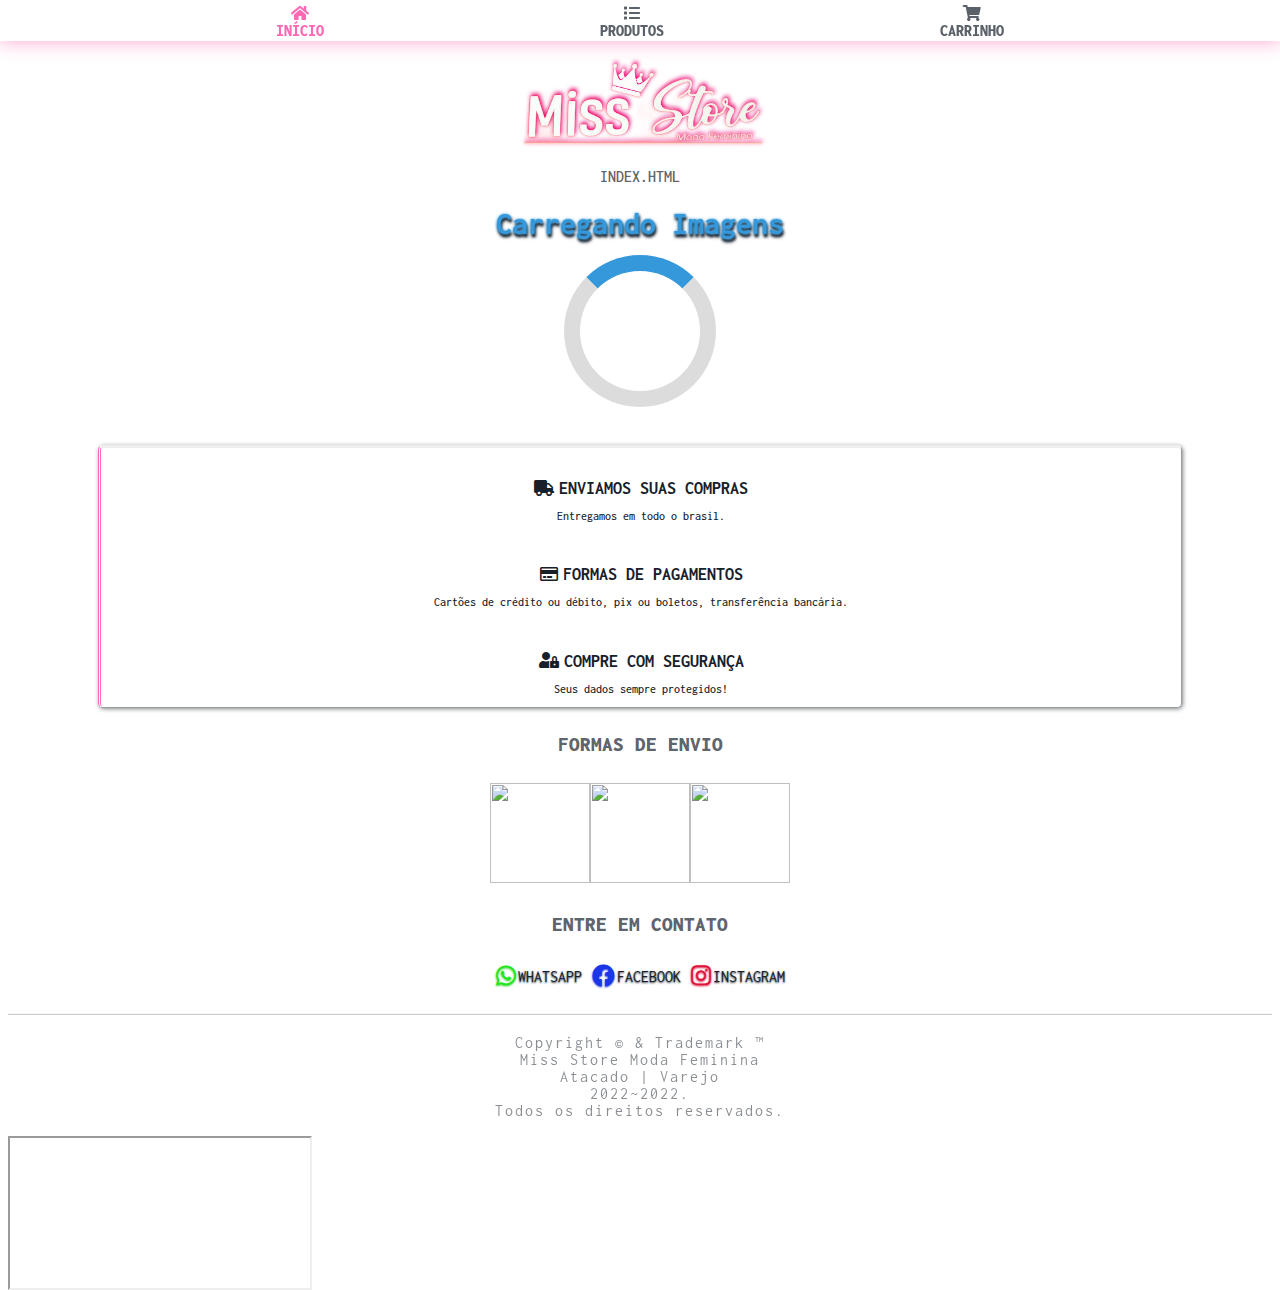
==== commit d32ed2a5: "e" ====
--- a/index.html
+++ b/index.html
@@ -156,6 +156,6 @@
 Todos os direitos reservados.
 	</label>
     </div>
-    <hr style="opacity: 0;">
+	<iframe class="teste" src="">
   </body>
 </html>--- a/assets/css/styles.min.css
+++ b/assets/css/styles.min.css
@@ -89,7 +89,7 @@
 
 .produtocomprar {
     background-color: hotpink;
-    width: 100%;
+    width: 99%;
     border-radius: 10px;
     text-align: center;
     color: #fff;
@@ -102,7 +102,7 @@
 
 .produtoadicionar {
     background-color: hotpink;
-    width: 100%;
+    width: 99%;
     border-radius: 10px;
     text-align: center;
     color: #fff;
@@ -459,12 +459,12 @@
     width: 100%;
     height: 100%;
     border-radius: 2px;
-    transition: .5s;
     display: flex;
     flex-direction: column;
     align-items: center;
     justify-content: flex-end;
     align-content: center;
+    transition: .1s;
 }
 
 /* Safari */
@@ -1028,6 +1028,10 @@
     background-color: hotpink;
 }
 
+.dos-btn-f-b.mobile > img {
+    display: none;
+}
+
 img.btn-previous {
     transform: rotateZ(180deg);
     opacity: .7;
@@ -1050,12 +1054,11 @@
 }
 
 .logo {
-    margin-top: 40px;
+    margin-top: 45px;
     width: 100%;
     display: flex;
     align-items: center;
     height: auto;
     justify-content: center;
     padding-top: 15px;
-    /* filter: drop-shadow(0 0 0px #17202a75); */
-}
+}
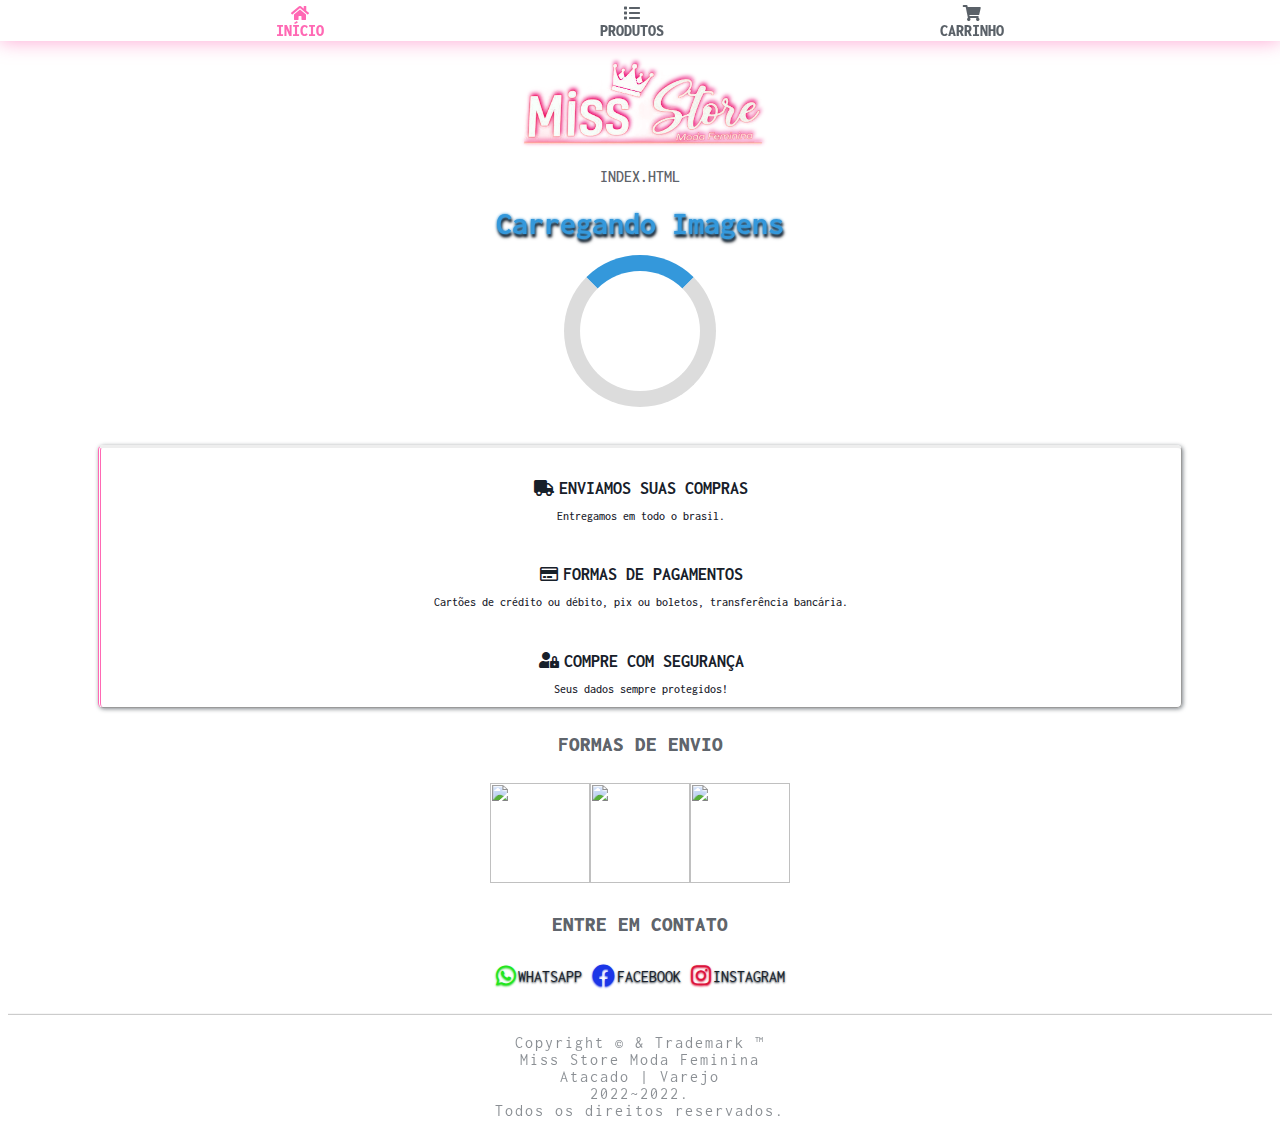
==== commit b740e39a: "changes" ====
--- a/index.html
+++ b/index.html
@@ -156,6 +156,5 @@
 Todos os direitos reservados.
 	</label>
     </div>
-	<iframe class="teste" src="">
   </body>
 </html>